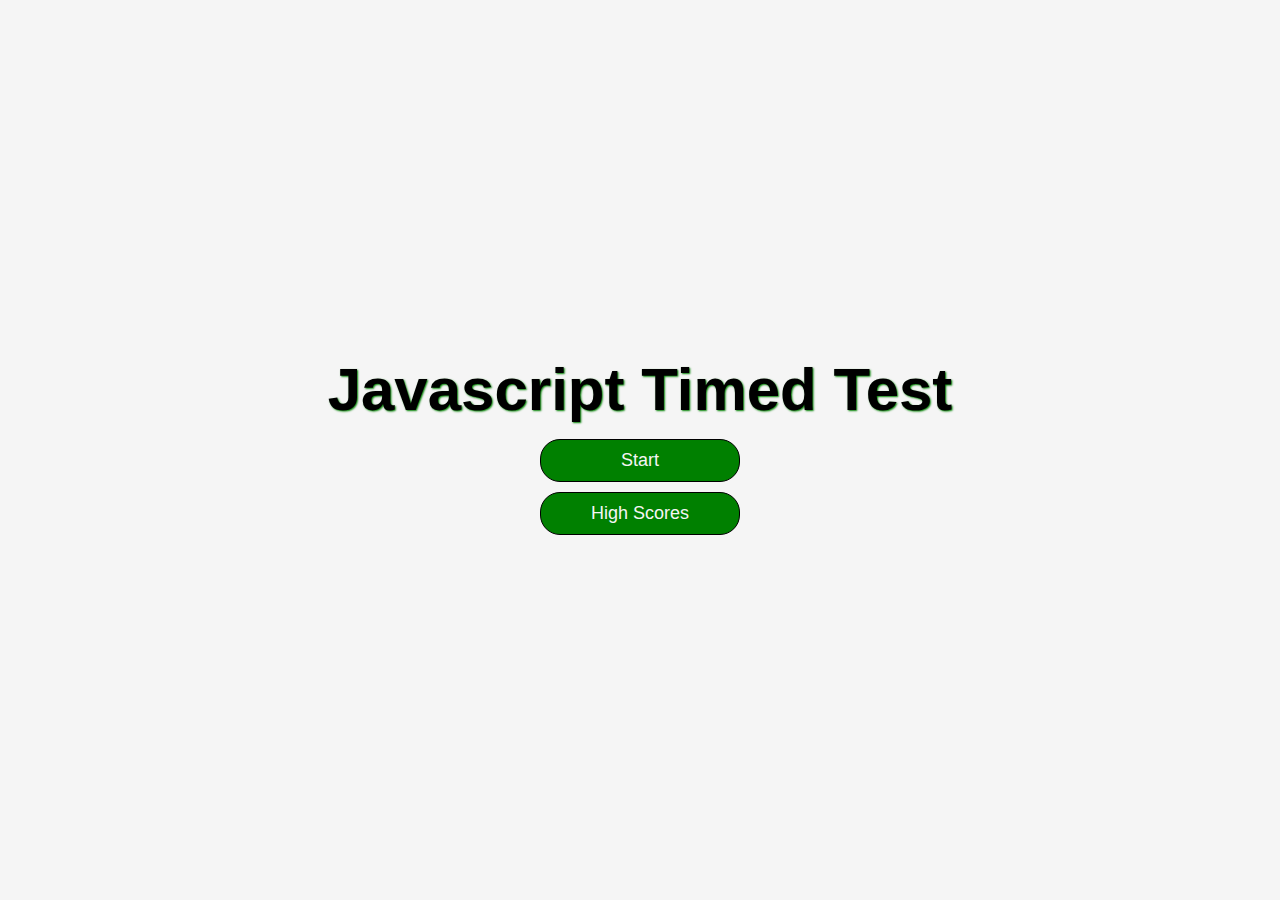
==== index.html @ 2609810a "home pages and css" ====
<!DOCTYPE html>
<html lang="en">
<head>
    <meta charset="UTF-8">
    <meta http-equiv="X-UA-Compatible" content="IE=edge">
    <meta name="viewport" content="width=device-width, initial-scale=1.0">
    <title>JavaScript Quiz</title>
    <link rel="stylesheet" href="./assets/styles.css">
</head>
<body>
    <div class="container">
        <div id="home" class="start">
            <h1>Javascript Timed Test</h1>
            <a class="btn" href="./test.html">Start</a>
            <a class="btn" href="./highscores.html">High Scores</a>
        </div>
    </div>
    
</body>
</html>
---- assets/styles.css ----
:root {
    background-color: whitesmoke;

}

* {
    box-sizing: border-box;
    font-family: 'Gill Sans', 'Gill Sans MT', Calibri, 'Trebuchet MS', sans-serif;
    margin: 0%;
    padding: 0;
    color: black;
}

h1 {
    font-size: 60px;
    color: black;
    margin-bottom: 15px;
    text-shadow: 1px 1px 2px green;
}
 .start { 
    display: flex; 
    flex-direction: column; 
    align-items: center;
    justify-content: center; 
 } 

.btn {
    color: whitesmoke;
    font-size: 18px;
    padding: 10px 0px;
    width: 200px;
    border: 1px solid black;
    margin-bottom: 10px;
    background-color: green;
    text-decoration: none; 
    text-align: center;
    border-radius: 20px;
}

.btn:hover {
    cursor: pointer;
    box-shadow: 0 4px 14px 0 rgb(1, 53, 1);
    transform: translateY(-.5px);
    transition: transform 150ms;
}
 

.container{
    width: 100vw;
    height: 100vh;
    display: flex;
    justify-content: center;
    align-items: center;
}
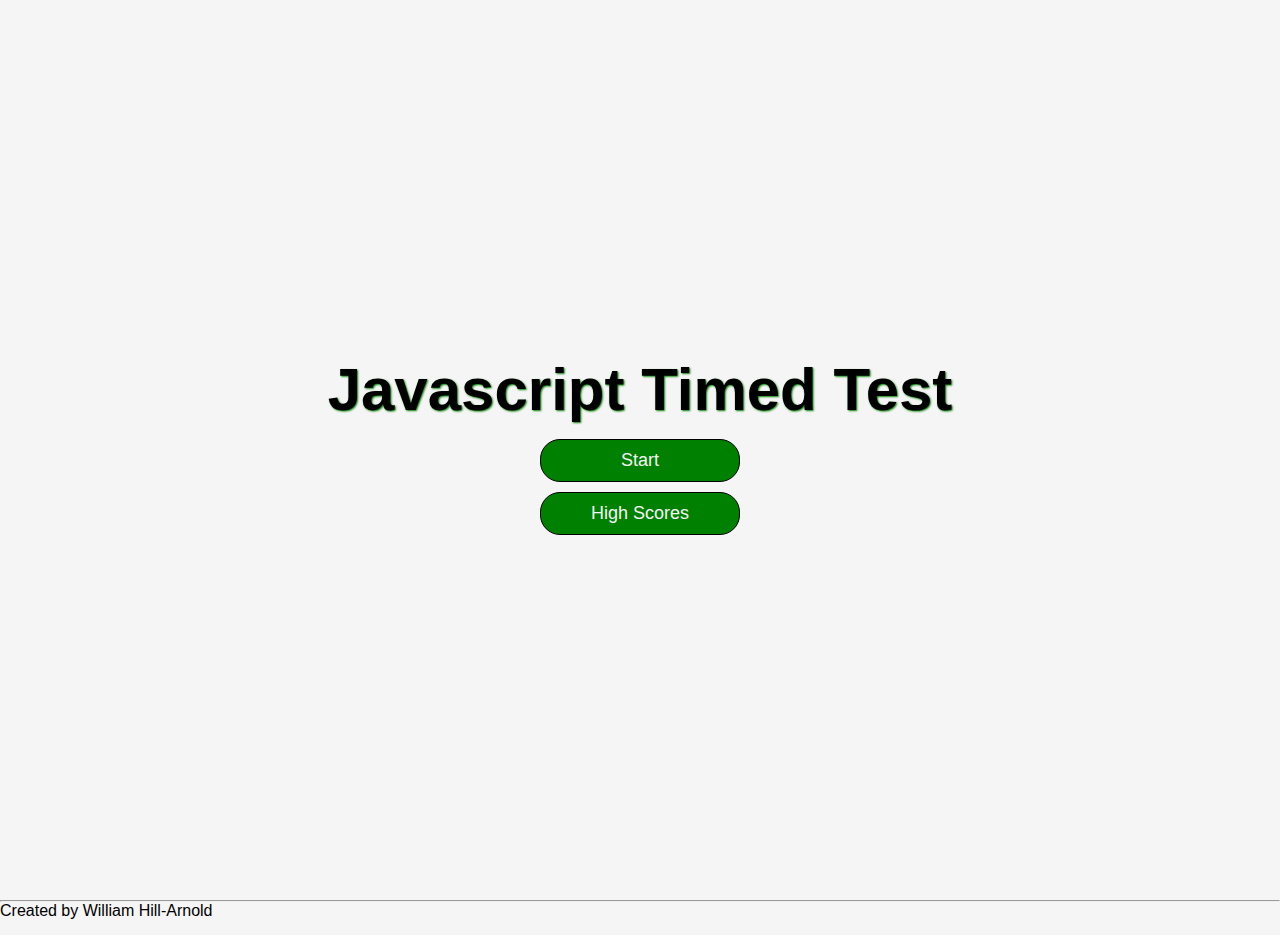
==== commit fd2f31ab: "questions added" ====
--- a/index.html
+++ b/index.html
@@ -11,10 +11,16 @@
     <div class="container">
         <div id="home" class="start">
             <h1>Javascript Timed Test</h1>
-            <a class="btn" href="./test.html">Start</a>
-            <a class="btn" href="./highscores.html">High Scores</a>
+            <a class="btn" id="startButton" href="./test.html">Start</a>
+            <a class="btn" id="highScorePage" href="./highscores.html">High Scores</a>
         </div>
     </div>
+    <footer>
+        <hr>
+       <p>Created by William Hill-Arnold</p> 
+    </footer>
     
+    <script src="script.js"></script>
+
 </body>
 </html>--- a/assets/styles.css
+++ b/assets/styles.css
@@ -24,7 +24,7 @@
     justify-content: center; 
  } 
 
-.btn {
+ .btn {
     color: whitesmoke;
     font-size: 18px;
     padding: 10px 0px;
@@ -39,11 +39,10 @@
 
 .btn:hover {
     cursor: pointer;
-    box-shadow: 0 4px 14px 0 rgb(1, 53, 1);
+    box-shadow: 0 4px 14px 0 rgb(163, 175, 163);
     transform: translateY(-.5px);
     transition: transform 150ms;
 }
- 
 
 .container{
     width: 100vw;
@@ -52,3 +51,6 @@
     justify-content: center;
     align-items: center;
 }
+footer{
+    margin-bottom: 15px;
+}
